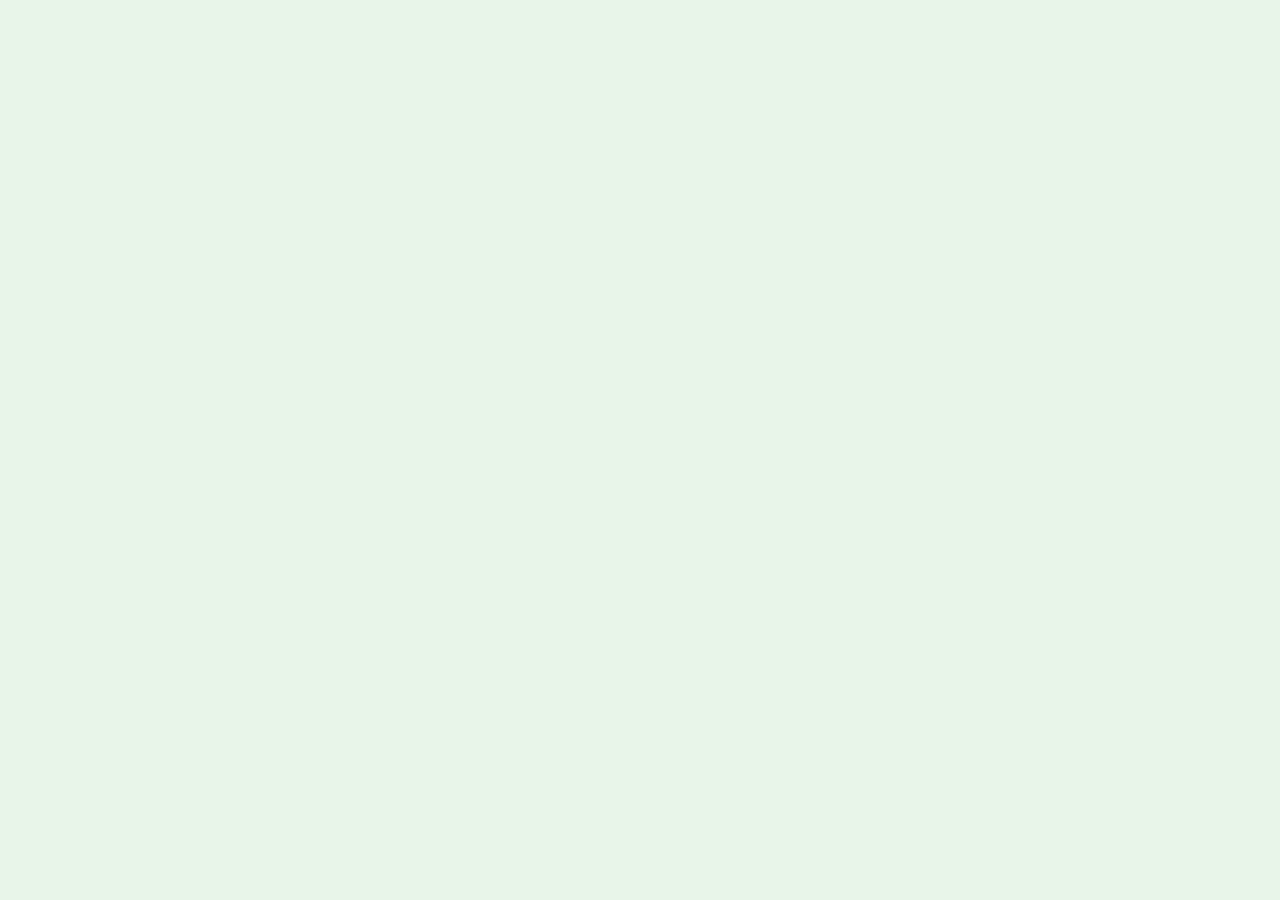
==== index.html @ 249982d0 "feat: Set up initial SPA file structure Creates the basic file structure for the single-page applica" ====
<!DOCTYPE html>
<html lang="it">
<head>
    <meta charset="UTF-8">
    <meta name="viewport" content="width=device-width, initial-scale=1.0">
    <title>Web Browser Game</title>
    <style>
        /* Reset CSS di base */
        * {
            margin: 0;
            padding: 0;
            box-sizing: border-box;
        }

        html, body {
            height: 100%;
            width: 100%;
            overflow: hidden; /* Impedisce lo scroll sulla pagina principale */
        }
    </style>
    <link rel="stylesheet" href="styles.css">
</head>
<body>
    <div id="app_container"></div>
    <script src="app.js" defer></script>
</body>
</html>
---- styles.css ----
#app_container {
    width: 100%;
    height: 100%;
    background-color: #e8f5e9; /* Un verde molto tenue, simile al colore della salvia */
    overflow: hidden; /* Assicura che non ci sia overflow nel contenitore principale */
}
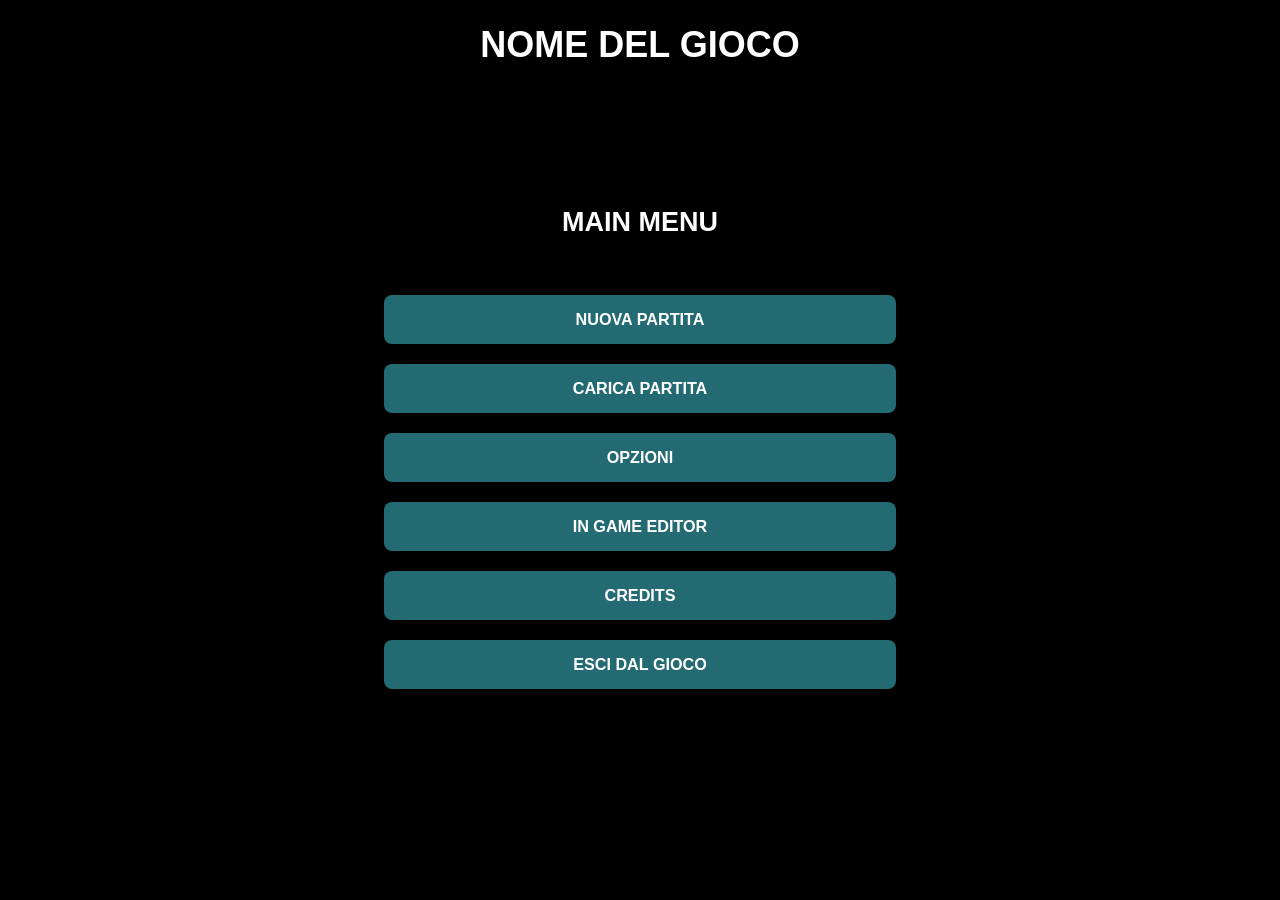
==== commit 96e09915: "feat: Create main menu structure and loading logic - Creates the directory structure for the main me" ====
--- a/index.html
+++ b/index.html
@@ -19,6 +19,7 @@
         }
     </style>
     <link rel="stylesheet" href="styles.css">
+    <link rel="stylesheet" href="main_menu/stili_main_menu.css">
 </head>
 <body>
     <div id="app_container"></div>
--- a/main_menu/stili_main_menu.css
+++ b/main_menu/stili_main_menu.css
@@ -0,0 +1,103 @@
+/* Stile per il contenitore principale del gioco */
+.game_container {
+    width: 100vw;
+    height: 100vh;
+    border: none;
+    overflow: hidden;
+    background-image: url('main_menu_assets/img/main_menu_background.png');
+    background-color: #000000; /* Fallback nero */
+    background-size: cover;
+    background-position: center;
+    position: relative;
+}
+
+/* Stile per lo schermo di sovrapposizione */
+.overlay_screen {
+    width: 100%;
+    height: 100%;
+    background-color: rgba(0, 0, 0, 0.75);
+    border: none;
+    display: flex;
+    flex-direction: column;
+    justify-content: center;
+    align-items: center;
+    position: relative;
+}
+
+/* Stile per il box del nome del gioco */
+.nome_del_gioco {
+    position: absolute;
+    top: 3%;
+    left: 50%;
+    transform: translateX(-50%);
+    height: 5%;
+    width: 100%;
+    text-align: center;
+    color: #ffffff;
+}
+
+.nome_del_gioco h1 {
+    font-size: 4vh; /* Dimensione del font relativa all'altezza del viewport */
+    font-family: sans-serif; /* Un font solido e leggibile di default */
+    font-weight: bold;
+    margin: 0;
+    line-height: 1;
+}
+
+/* Stile per il contenitore dei pulsanti del menu */
+.contenitore_pulsanti_main_menu {
+    width: 50%;
+    height: 70%;
+    display: flex;
+    flex-direction: column;
+    justify-content: center;
+    align-items: center;
+}
+
+/* Stile per il titolo "MAIN MENU" */
+.titolo_menu {
+    width: 90%;
+    height: 10%;
+    background-color: transparent;
+    border: none;
+    text-align: center;
+    color: #ffffff;
+    margin-bottom: 20px; /* Spazio tra il titolo e il primo pulsante */
+}
+
+.titolo_menu h2 {
+    font-family: sans-serif;
+    font-weight: bold;
+    font-size: 3vh;
+    padding: 5px;
+    margin: 0;
+}
+
+/* Stile per i pulsanti del menu */
+.stile_pulsanti_main_menu {
+    width: 80%;
+    margin: 10px 0; /* Spazio verticale tra i pulsanti */
+    padding: 15px 0; /* Padding verticale interno */
+    border-radius: 8px;
+    border: none;
+    background-color: #246A73; /* Verde Caribbean Current */
+    color: #ffffff;
+    font-size: 1.8vh;
+    font-weight: bold;
+    cursor: pointer;
+    text-align: center;
+    transition: transform 0.2s ease-in-out, background-color 0.2s ease-in-out;
+}
+
+/* Effetto al passaggio del mouse */
+.stile_pulsanti_main_menu:hover {
+    background-color: #8BE8CB; /* Verde Acquamarina */
+    color: #000000;
+    transform: scale(1.05); /* Effetto zoom */
+}
+
+/* Effetto al click del mouse */
+.stile_pulsanti_main_menu:active {
+    background-color: #12664F; /* Castleton Green */
+    transform: scale(1.02); /* Leggera riduzione dello zoom al click */
+}
